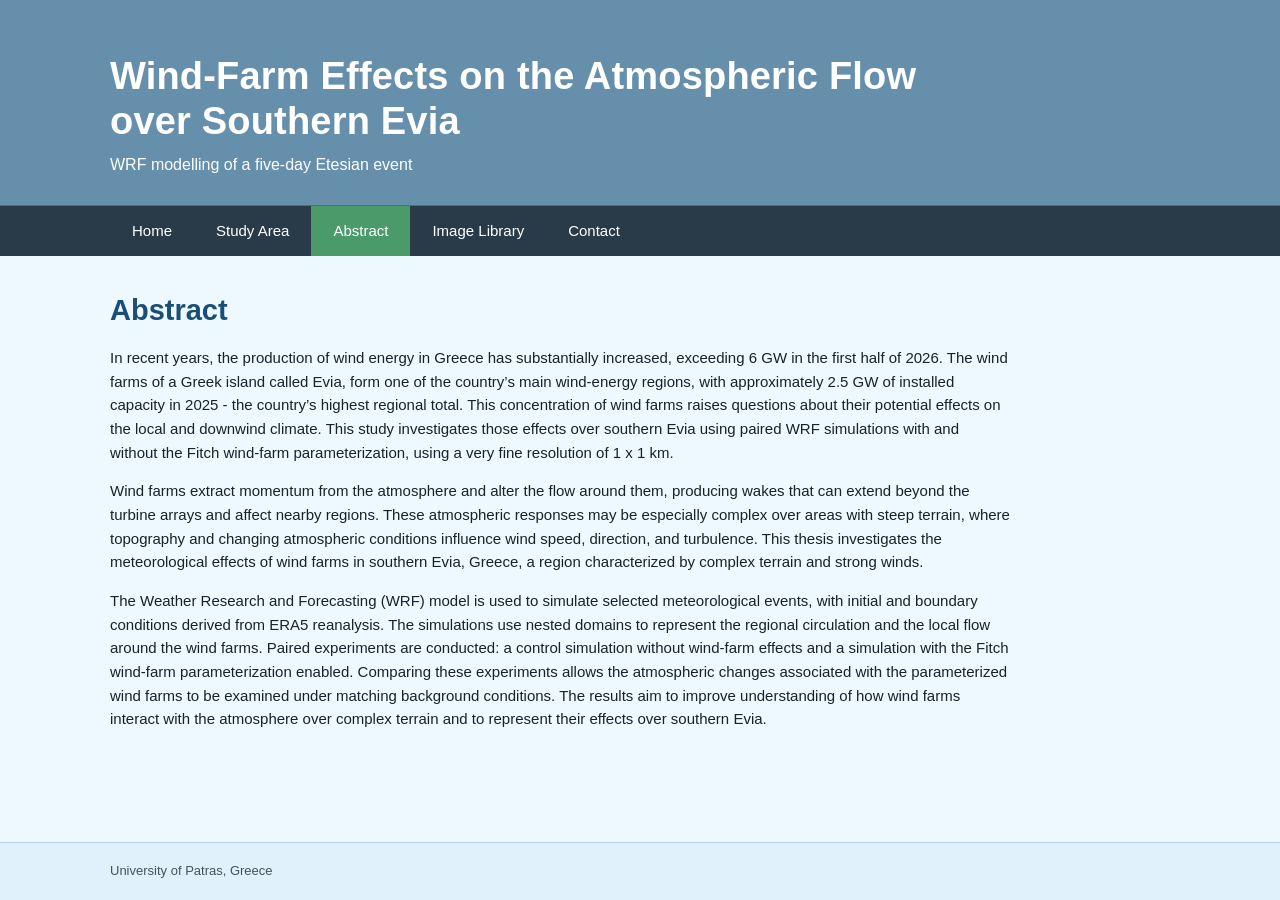
==== abstract.html @ 0145913d "Create separate abstract page" ====
<!doctype html>
<html lang="en">
<head>
  <meta charset="utf-8">
  <meta name="viewport" content="width=device-width, initial-scale=1">
  <meta name="description" content="Abstract of the southern Evia wind-farm WRF thesis project.">
  <title>Abstract | Wind-Farm Effects over Southern Evia</title>
  <link rel="icon" href="data:,">
  <link rel="stylesheet" href="styles.css">
</head>
<body>
  <header class="site-header">
    <div class="header-inner">
      <p class="site-name">Wind-Farm Effects on the Atmospheric Flow over Southern Evia</p>
      <p class="site-subtitle">WRF modelling of a five-day Etesian event</p>
    </div>
  </header>

  <nav class="site-nav" aria-label="Main navigation">
    <div class="nav-inner">
      <a href="index.html">Home</a>
      <a href="study-area.html">Study Area</a>
      <a class="active" aria-current="page" href="abstract.html">Abstract</a>
      <a href="library.html">Image Library</a>
      <a href="contact.html">Contact</a>
    </div>
  </nav>

  <main>
    <h1>Abstract</h1>
    <p>
      In recent years, the production of wind energy in Greece has substantially
      increased, exceeding 6 GW in the first half of 2026. The wind farms of a
      Greek island called Evia, form one of the country’s main wind-energy regions,
      with approximately 2.5 GW of installed capacity in 2025 - the country’s
      highest regional total. This concentration of wind farms raises questions
      about their potential effects on the local and downwind climate. This study
      investigates those effects over southern Evia using paired WRF simulations
      with and without the Fitch wind-farm parameterization, using a very fine
      resolution of 1 x 1 km.
    </p>
    <p>
      Wind farms extract momentum from the atmosphere and alter the flow around
      them, producing wakes that can extend beyond the turbine arrays and affect
      nearby regions. These atmospheric responses may be especially complex over
      areas with steep terrain, where topography and changing atmospheric
      conditions influence wind speed, direction, and turbulence. This thesis
      investigates the meteorological effects of wind farms in southern Evia,
      Greece, a region characterized by complex terrain and strong winds.
    </p>
    <p>
      The Weather Research and Forecasting (WRF) model is used to simulate selected
      meteorological events, with initial and boundary conditions derived from ERA5
      reanalysis. The simulations use nested domains to represent the regional
      circulation and the local flow around the wind farms. Paired experiments are
      conducted: a control simulation without wind-farm effects and a simulation
      with the Fitch wind-farm parameterization enabled. Comparing these experiments
      allows the atmospheric changes associated with the parameterized wind farms to
      be examined under matching background conditions. The results aim to improve
      understanding of how wind farms interact with the atmosphere over complex
      terrain and to represent their effects over southern Evia.
    </p>
  </main>

  <footer>
    <div class="footer-inner">University of Patras, Greece</div>
  </footer>
</body>
</html>
---- styles.css ----
:root {
  color-scheme: light;
  font-family: Verdana, Arial, Helvetica, sans-serif;
  color: #17222b;
  background: #eef8ff;
}

* { box-sizing: border-box; }
html { scroll-behavior: smooth; }

body {
  margin: 0;
  min-height: 100vh;
  display: flex;
  flex-direction: column;
  background: #eef8ff;
  font-size: 15px;
  line-height: 1.58;
}

.site-header {
  min-height: 176px;
  background: #668fac;
  border-bottom: 1px solid #476d88;
}

.header-inner {
  width: min(100% - 40px, 1060px);
  margin: 0 auto;
  padding: 54px 0 28px;
  color: white;
  text-align: left;
}

.site-name {
  max-width: 820px;
  margin: 0;
  font-size: clamp(26px, 3.1vw, 38px);
  font-weight: 700;
  line-height: 1.18;
  letter-spacing: .005em;
}

.site-subtitle {
  margin: 8px 0 0;
  font-size: 16px;
}

.site-nav { background: #293b49; }

.nav-inner {
  width: min(100%, 1060px);
  margin: 0 auto;
  display: flex;
}

.site-nav a {
  display: block;
  padding: 13px 22px;
  color: white;
  text-decoration: none;
}

.site-nav a:hover,
.site-nav a:focus { background: #3c5262; }
.site-nav a.active { background: #4b9a69; }

main {
  width: min(100% - 40px, 1060px);
  margin: 0 auto;
  padding: 36px 0 52px;
  flex: 1;
}

h1, h2 {
  color: #194f77;
  line-height: 1.25;
}

h1 {
  margin: 0 0 18px;
  font-size: 29px;
}

h2 {
  margin: 0 0 10px;
  font-size: 21px;
}

p { max-width: 900px; }
.lead { font-size: 16px; }

.eyebrow {
  margin: 0 0 5px;
  color: #547188;
  font-size: 12px;
  font-weight: 700;
  letter-spacing: .11em;
  text-transform: uppercase;
}

a { color: #075b9e; }
a:hover, a:focus { color: #003e70; }
.text-link { font-weight: 700; }

ul { padding-left: 24px; }
.library-list { margin: 22px 0 0; font-size: 17px; }

.section-rule {
  margin-top: 34px;
  padding-top: 26px;
  border-top: 1px solid #a9c5d8;
}

.home-intro {
  display: grid;
  grid-template-columns: minmax(0, 1.08fr) minmax(320px, .92fr);
  align-items: start;
  gap: 44px;
}

.home-figure { margin-top: 5px; }

.study-area-figure {
  max-width: 700px;
  margin: 28px auto 0;
}

.satellite-figure { max-width: 760px; }

.study-area-subheading {
  max-width: 700px;
  margin: 42px auto 0;
}

.example-grid,
.selector-grid,
.comparison-grid {
  display: grid;
  grid-template-columns: repeat(2, minmax(0, 1fr));
  gap: 24px;
}

.example-grid { margin-top: 22px; }
.selector-grid { margin: 18px 0 14px; }

figure { margin: 0; }

figure img {
  display: block;
  width: 100%;
  height: auto;
  border: 1px solid #88a8be;
  background: white;
}

figcaption {
  padding: 7px 2px 0;
  color: #43525d;
  font-size: 13px;
}

.caption-note,
.footer-inner {
  color: #43525d;
  font-size: 13px;
}

.back-link { margin: 0 0 13px; }

fieldset {
  margin: 0;
  padding: 10px 12px;
  border: 1px solid #8baac0;
  background: #e2f2fd;
}

legend {
  padding: 0 7px;
  color: #194f77;
  font-weight: 700;
}

label {
  display: block;
  margin: 4px 0 2px;
  font-weight: 700;
}

select,
button {
  width: 100%;
  min-height: 33px;
  padding: 4px 8px;
  border: 1px solid #6f899c;
  border-radius: 0;
  background: white;
  color: #17222b;
  font: inherit;
}

button {
  margin-top: 8px;
  background: #f1f1f1;
  cursor: pointer;
}

button:hover,
button:focus { background: #e2e2e2; }

.contact-layout {
  display: grid;
  grid-template-columns: repeat(2, minmax(0, 1fr));
  gap: 60px;
  max-width: 840px;
  margin-top: 28px;
}

.contact-layout section {
  padding-top: 22px;
  border-top: 2px solid #7ea8c5;
}

.contact-list { margin: 24px 0 0; }
.contact-list dt {
  margin-top: 14px;
  color: #547188;
  font-size: 12px;
  font-weight: 700;
  letter-spacing: .08em;
  text-transform: uppercase;
}
.contact-list dd { margin: 2px 0 0; }

footer {
  border-top: 1px solid #b6cedf;
  background: #e1f1fc;
}

.footer-inner {
  width: min(100% - 40px, 1060px);
  margin: 0 auto;
  padding: 18px 0;
}

@media (max-width: 760px) {
  .site-header { min-height: 150px; }
  .header-inner { padding-top: 38px; }
  .site-subtitle { font-size: 14px; }
  .home-intro,
  .example-grid,
  .selector-grid,
  .comparison-grid,
  .contact-layout { grid-template-columns: 1fr; }
  .home-intro { gap: 28px; }
  .contact-layout { gap: 28px; }
}

@media (max-width: 480px) {
  .header-inner,
  main,
  .footer-inner { width: min(100% - 28px, 1060px); }
  .nav-inner { display: grid; grid-template-columns: repeat(5, 1fr); }
  .site-nav a { padding: 12px 8px; text-align: center; font-size: 13px; }
  main { padding-top: 28px; }
}
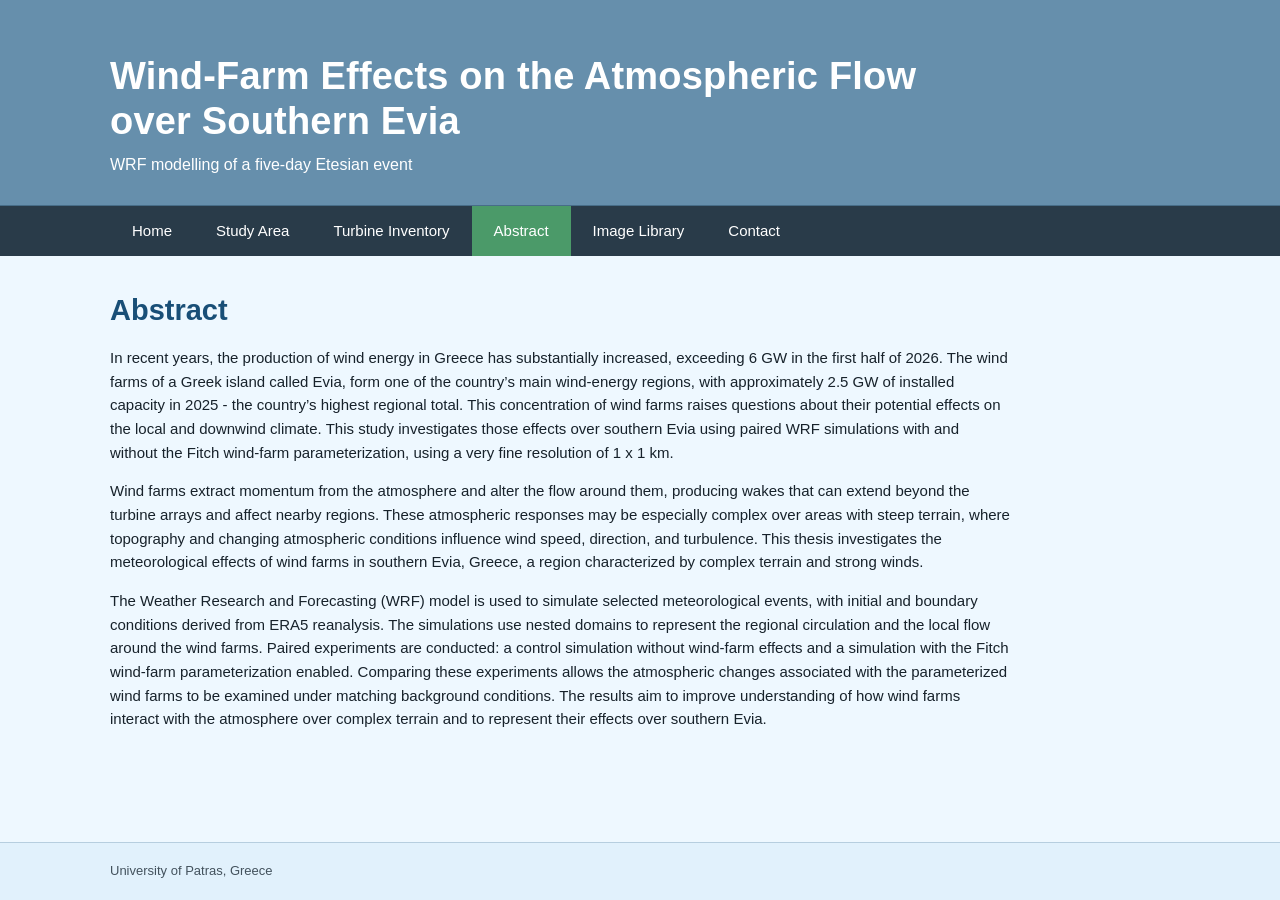
==== commit 59032945: "Add turbine inventory section" ====
--- a/abstract.html
+++ b/abstract.html
@@ -20,6 +20,7 @@
     <div class="nav-inner">
       <a href="index.html">Home</a>
       <a href="study-area.html">Study Area</a>
+      <a href="turbine-inventory.html">Turbine Inventory</a>
       <a class="active" aria-current="page" href="abstract.html">Abstract</a>
       <a href="library.html">Image Library</a>
       <a href="contact.html">Contact</a>
--- a/styles.css
+++ b/styles.css
@@ -132,6 +132,13 @@
   max-width: 700px;
   margin: 42px auto 0;
 }
+
+.inventory-figure {
+  max-width: 860px;
+  margin: 28px auto 0;
+}
+
+.inventory-map { max-width: 660px; }
 
 .example-grid,
 .selector-grid,
@@ -260,7 +267,7 @@
   .header-inner,
   main,
   .footer-inner { width: min(100% - 28px, 1060px); }
-  .nav-inner { display: grid; grid-template-columns: repeat(5, 1fr); }
+  .nav-inner { display: grid; grid-template-columns: repeat(3, 1fr); }
   .site-nav a { padding: 12px 8px; text-align: center; font-size: 13px; }
   main { padding-top: 28px; }
 }
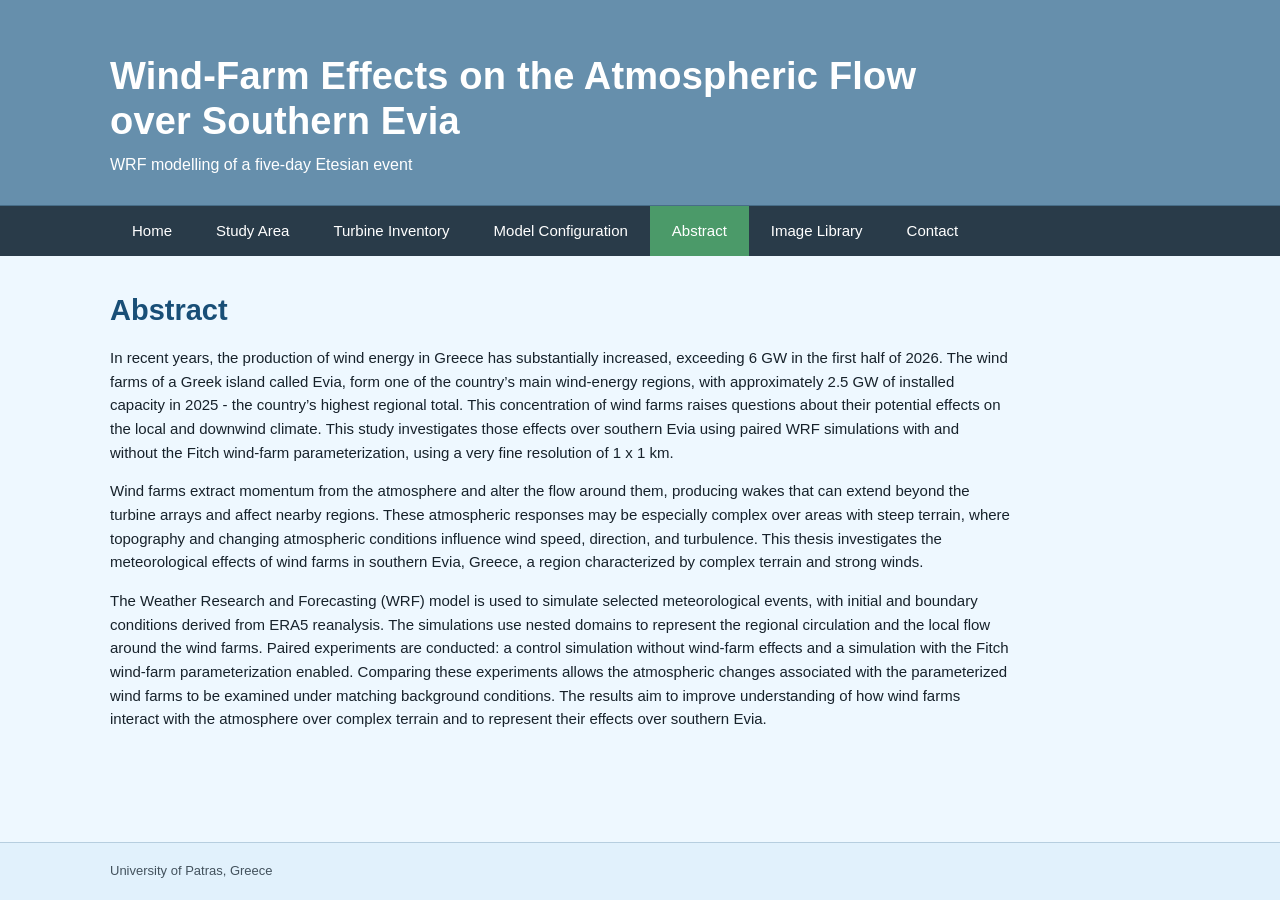
==== commit 9ad7f35f: "Add WRF model configuration page" ====
--- a/abstract.html
+++ b/abstract.html
@@ -21,6 +21,7 @@
       <a href="index.html">Home</a>
       <a href="study-area.html">Study Area</a>
       <a href="turbine-inventory.html">Turbine Inventory</a>
+      <a href="model-configuration.html">Model Configuration</a>
       <a class="active" aria-current="page" href="abstract.html">Abstract</a>
       <a href="library.html">Image Library</a>
       <a href="contact.html">Contact</a>
--- a/styles.css
+++ b/styles.css
@@ -134,11 +134,11 @@
 }
 
 .inventory-figure {
-  max-width: 860px;
+  max-width: 560px;
   margin: 28px auto 0;
 }
 
-.inventory-map { max-width: 660px; }
+.inventory-map { max-width: 430px; }
 
 .example-grid,
 .selector-grid,
@@ -238,6 +238,36 @@
   text-transform: uppercase;
 }
 .contact-list dd { margin: 2px 0 0; }
+
+.configuration-table {
+  width: 100%;
+  max-width: 900px;
+  border-collapse: collapse;
+  margin-top: 18px;
+  background: #f9fcff;
+}
+
+.configuration-table th,
+.configuration-table td {
+  padding: 10px 12px;
+  border: 1px solid #a9c5d8;
+  text-align: left;
+  vertical-align: top;
+}
+
+.configuration-table th {
+  width: 34%;
+  color: #194f77;
+  background: #e2f2fd;
+}
+
+.configuration-note {
+  max-width: 900px;
+  margin-top: 18px;
+  padding: 12px 14px;
+  border-left: 3px solid #7ea8c5;
+  background: #eaf6fe;
+}
 
 footer {
   border-top: 1px solid #b6cedf;
@@ -261,6 +291,16 @@
   .contact-layout { grid-template-columns: 1fr; }
   .home-intro { gap: 28px; }
   .contact-layout { gap: 28px; }
+  .configuration-table,
+  .configuration-table tbody,
+  .configuration-table tr,
+  .configuration-table th,
+  .configuration-table td { display: block; width: 100%; }
+  .configuration-table tr { border: 1px solid #a9c5d8; margin-bottom: 10px; }
+  .configuration-table th,
+  .configuration-table td { border: 0; }
+  .configuration-table th { padding-bottom: 3px; }
+  .configuration-table td { padding-top: 3px; }
 }
 
 @media (max-width: 480px) {
